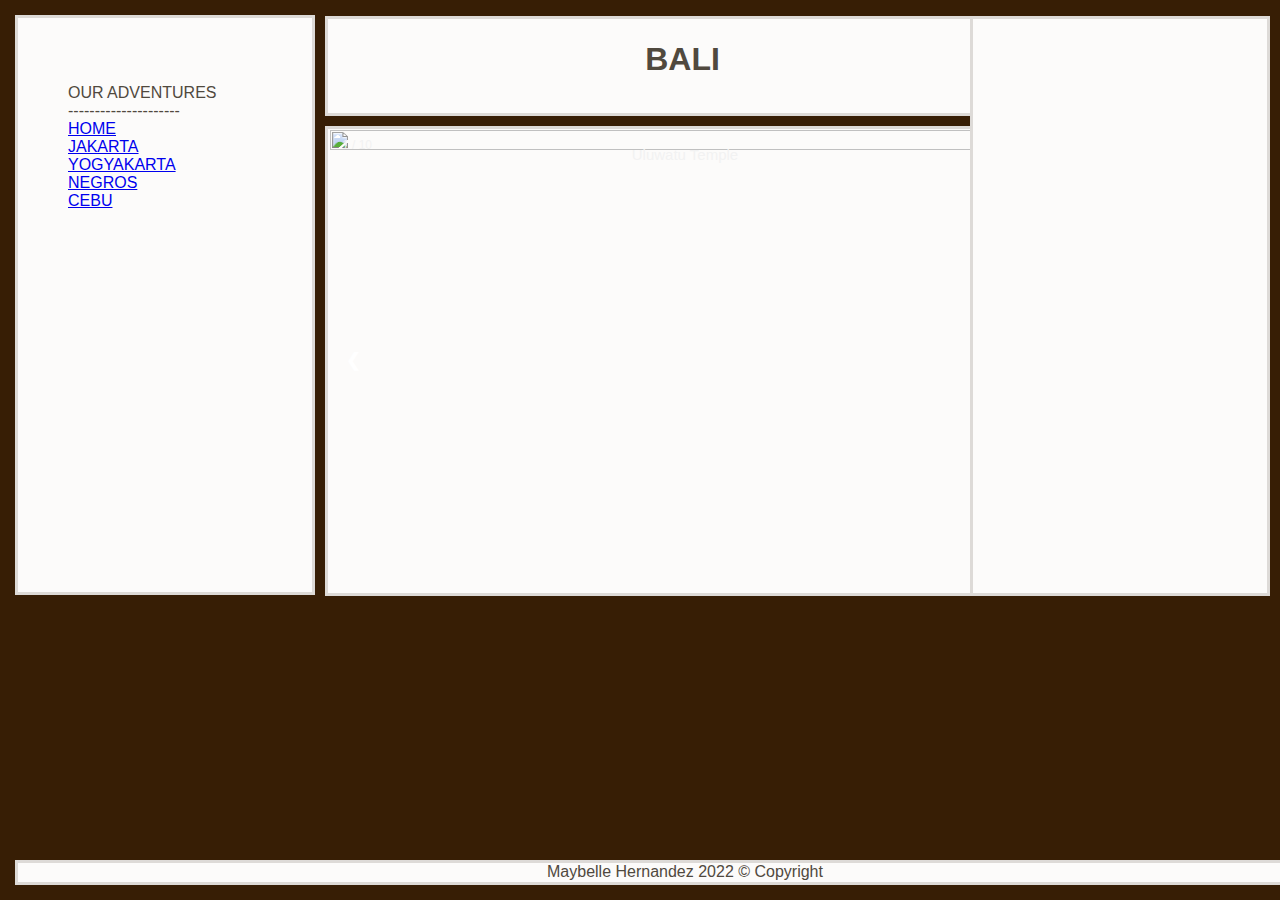
==== site/bali.html @ 494e40e3 "08-12-22 10:44AM" ====
<!DOCTYPE html>
<html>
<head>
  <meta charset="utf-8" name="viewport" content="width=device-width, initial-scale=1">
  <title>HTML / CSS CLASS</title>
  <link rel="stylesheet" type="text/css" href="css/style.css">
</head>

<body>
  <!-- LEFT SIDE BAR MENU -->
  <nav class="left_panel">
  	<ul id="left_panel_text"> OUR ADVENTURES
  		<li> --------------------- </li>
  		<li><a href="index.html"> HOME </a></li>
  		<li><a href="index.html"> JAKARTA </a></li>
  		<li><a href="yogya.html"> YOGYAKARTA </a></li>
  		<li><a href="index.html"> NEGROS </a></li>
  		<li><a href="index.html"> CEBU </a></li>
  	</ul>
  </nav>

  <!-- TOP CENTER -->
  <p class="topcenter_panel">
    <h1 class="topcenter_h1" id="topcenter_font_style"> BALI </h1>
  </p>

  <!-- MAIN CENTER PANEL -->
  <p class="center_panel" id="center_font_style">
	<div class="slideshow-container">
		<div class="mySlides fade">
		  <div class="numbertext">1 / 10</div>
		  <img src="pics/bali/bali_1.jpg">
		  <div class="text">Uluwatu Temple</div>
		</div>

		<div class="mySlides fade">
		  <div class="numbertext">2 / 10</div>
		  <img src="pics/bali/bali_2.jpg">
		  <div class="text">Uluwatu Temple</div>
		</div>

		<div class="mySlides fade">
		  <div class="numbertext">3 / 10</div>
		  <img src="pics/bali/bali_3.jpg">
		  <div class="text">Uluwatu Temple</div>
		</div>

		<div class="mySlides fade">
		  <div class="numbertext">4 / 10</div>
		  <img src="pics/bali/bali_4.jpg">
		  <div class="text">Tana Lot Temple</div>
		</div>

		<div class="mySlides fade">
		  <div class="numbertext">5 / 10</div>
		  <img src="pics/bali/bali_5.jpg">
		  <div class="text">Tana Lot Temple</div>
		</div>
		<div class="mySlides fade">
		  <div class="numbertext">6 / 10</div>
		  <img src="pics/bali/bali_6.jpg">
		  <div class="text">Tana Lot Temple</div>
		</div>

		<div class="mySlides fade">
		  <div class="numbertext">7 / 10</div>
		  <img src="pics/bali/bali_7.jpg">
		  <div class="text">Tana Lot Temple</div>
		</div>

		<div class="mySlides fade">
		  <div class="numbertext">8 / 10</div>
		  <img src="pics/bali/bali_8.jpg">
		  <div class="text">Tana Lot Temple</div>
		</div>

		<div class="mySlides fade">
		  <div class="numbertext">9 / 10</div>
		  <img src="pics/bali/bali_9.jpg">
		  <div class="text">Tana Lot Temple</div>
		</div>

		<div class="mySlides fade">
		  <div class="numbertext">10 / 10</div>
		  <img src="pics/bali/bali_10.jpg">
		  <div class="text">Tana Lot Temple</div>
		</div>

		<a class="prev" onclick="plusSlides(-1)">❮</a>
		<a class="next" onclick="plusSlides(1)">❯</a>
	</div>
	<br>	
  </p>

  <!-- LEFT SIDE BAR MENU -->
  <p class="right_panel"></p> 


  <script>
	let slideIndex = 1;
	showSlides(slideIndex);

	function plusSlides(n) {
	  showSlides(slideIndex += n);
	}

	function currentSlide(n) {
	  showSlides(slideIndex = n);
	}

	function showSlides(n) {
	  let i;
	  let slides = document.getElementsByClassName("mySlides");
	  let dots = document.getElementsByClassName("dot");
	  if (n > slides.length) {slideIndex = 1}    
	  if (n < 1) {slideIndex = slides.length}
	  for (i = 0; i < slides.length; i++) {
	    slides[i].style.display = "none";  
	  }
	  for (i = 0; i < dots.length; i++) {
	    dots[i].className = dots[i].className.replace(" active", "");
	  }
	  slides[slideIndex-1].style.display = "block";  
	  dots[slideIndex-1].className += " active";
	}
  </script>

</body>

<footer class="footer">Maybelle Hernandez 2022 &copy; Copyright</footer>

</html>
---- site/css/style.css ----
body{
  background: #371E05;
  color: #50493E;
  text-align: center;
  font-family: Verdana, sans-serif; margin:0
}

* {
  box-sizing: border-box;
}

.mySlides {
  display: none;
}

img {
  vertical-align: middle;
  width:100%; 
  height: 100%;
}

ul{
  list-style-type: none;
}

#center_text{
  font-family: Courier New;
  font-style: italic;
  font-size: medium;
  padding: 20px;
}

#topcenter_text{
  font-family: Copperplate;
  font-weight: bold;
}

#left_panel_text{
  text-align: left; 
  padding: 50px; 
}

#right_panel_text{
  text-align: justify; 
  padding: 10px; 
}

.left_panel{
  background: #FCFBFA; 
  width: 300px;
  height: 580px; 
  border: 3px solid #DDDAD7;
  position: absolute;
  left: 15px;
  top : 15px;  
}

.right_panel{
  overflow: scroll;
  background: #FCFBFA;
  width: 300px;
  height: 580px;
  border: 3px solid #DDDAD7;
  position: absolute;
  right: 10px;
  top : 0px;
} 

.topcenter_panel{
  background: #FCFBFA;
  width: 720px;
  height: 100px;
  border: 3px solid #DDDAD7;
  position: absolute;
  left: 325px;
  top : 0px;
}

.center_panel{
  background: #FCFBFA;
  width: 720px;
  height: 470px;
  border: 3px solid #DDDAD7;
  position: absolute;
  left: 325px;
  top : 110px;
}

.topcenter_h1{
  text-align: center;
  width: 715px;
  height: 100px;
  position: absolute;
  left: 325px;
  top : 20px;
}

.footer{
  background: #FCFBFA;
  width: 1340px;
  height: 25px;
  border: 3px solid #DDDAD7;
  position: absolute;
  right: 15px;
  left: 15px;
  bottom: 15px;
  text-align: center;
}

/* Slideshow container */
.slideshow-container {
  width: 710px;
  height: 450px;
  position: absolute;
  left: 330px;
  top : 130px;
}

/* Next & previous buttons */
.prev, .next {
  cursor: pointer;
  position: absolute;
  top: 50%;
  width: auto;
  padding: 16px;
  margin-top: -22px;
  color: white;
  font-weight: bold;
  font-size: 18px;
  transition: 0.6s ease;
  border-radius: 0 3px 3px 0;
  user-select: none;
}

/* Position the "prev button" to the left */
.prev {
  left: 0;
  border-radius: 3px 0 0 3px;
}

/* Position the "next button" to the right */
.next {
  right: 0;
  border-radius: 3px 0 0 3px;
}

/* On hover, add a black background color with a little bit see-through */
.prev:hover, .next:hover {
  background-color: rgba(0,0,0,0.8);
}

/* Caption text */
.text {
  color: #f2f2f2;
  font-size: 15px;
  padding: 8px 12px;
  position: absolute;
  top: 8px;
  width: 100%;
  text-align: center;
}

/* Number text (1/3 etc) */
.numbertext {
  color: #f2f2f2;
  font-size: 12px;
  padding: 8px 12px;
  position: absolute;
  top: 0;
}

/* The dots/bullets/indicators */
.dot {
  cursor: pointer;
  height: 15px;
  width: 15px;
  margin: 0 2px;
  background-color: #bbb;
  border-radius: 50%;
  display: inline-block;
  transition: background-color 0.6s ease;
}

.active, .dot:hover {
  background-color: #717171;
}

/* Fading animation */
.fade {
  animation-name: fade;
  animation-duration: 1.5s;
}

@keyframes fade {
  from {opacity: .4} 
  to {opacity: 1}
}

/* On smaller screens, decrease text size */
@media only screen and (max-width: 300px) {
  .prev, .next,.text {font-size: 11px}
}
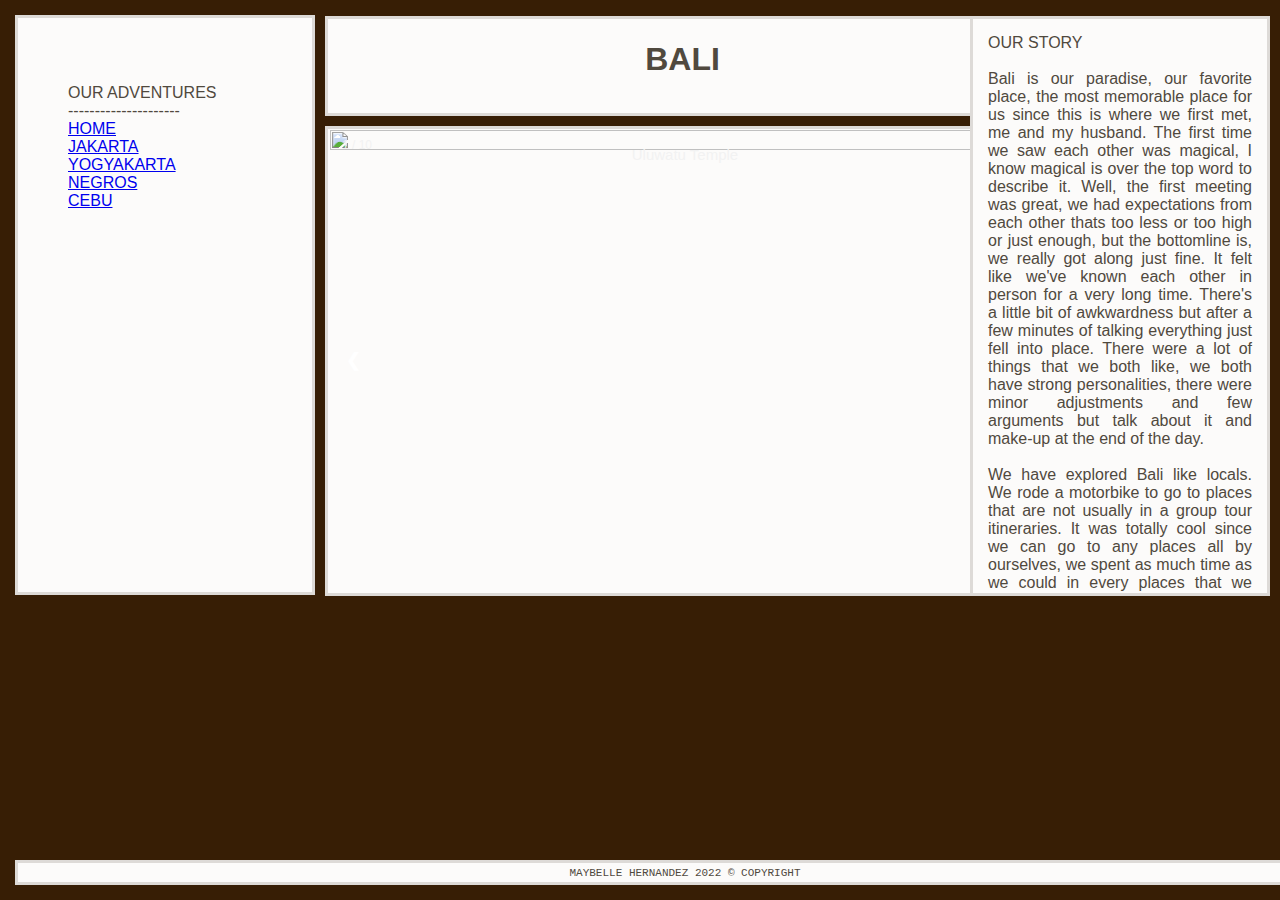
==== commit 09c0ca0f: "08-12-22 7:04PM" ====
--- a/site/bali.html
+++ b/site/bali.html
@@ -8,8 +8,8 @@
 
 <body>
   <!-- LEFT SIDE BAR MENU -->
-  <nav class="left_panel">
-  	<ul id="left_panel_text"> OUR ADVENTURES
+  <nav id="left_panel">
+  	<ul class="left_panel_text"> OUR ADVENTURES
   		<li> --------------------- </li>
   		<li><a href="index.html"> HOME </a></li>
   		<li><a href="index.html"> JAKARTA </a></li>
@@ -20,12 +20,12 @@
   </nav>
 
   <!-- TOP CENTER -->
-  <p class="topcenter_panel">
-    <h1 class="topcenter_h1" id="topcenter_font_style"> BALI </h1>
+  <p id="topcenter_panel">
+    <h1 class="topcenter_h1"> BALI </h1>
   </p>
 
   <!-- MAIN CENTER PANEL -->
-  <p class="center_panel" id="center_font_style">
+  <p id="center_panel">
 	<div class="slideshow-container">
 		<div class="mySlides fade">
 		  <div class="numbertext">1 / 10</div>
@@ -93,7 +93,15 @@
   </p>
 
   <!-- LEFT SIDE BAR MENU -->
-  <p class="right_panel"></p> 
+  <p id="right_panel" class="right_panel_text">
+  	OUR STORY
+  	<br><br>
+  	Bali is our paradise, our favorite place, the most memorable place for us since this is where we first met, me and my husband. The first time we saw each other was magical, I know magical is over the top word to describe it. Well, the first meeting was great, we had expectations from each other thats too less or too high or just enough, but the bottomline is, we really got along just fine. It felt like we've known each other in person for a very long time. There's a little bit of awkwardness but after a few minutes of talking everything just fell into place. There were a lot of things that we both like, we both have strong personalities, there were minor adjustments and few arguments but talk about it and make-up at the end of the day.
+  	<br><br>
+    We have explored Bali like locals. We rode a motorbike to go to places that are not usually in a group tour itineraries. It was totally cool since we can go to any places all by ourselves, we spent as much time as we could in every places that we visit, not in a hurry. We ate whatever we like during this vacation.
+    <br><br>
+    We promised that after 10 years we will definitely go back to Bali.
+  </p>  
 
 
   <script>
@@ -127,6 +135,6 @@
 
 </body>
 
-<footer class="footer">Maybelle Hernandez 2022 &copy; Copyright</footer>
+<footer id="footer">Maybelle Hernandez 2022 &copy; Copyright</footer>
 
 </html>--- a/site/css/style.css
+++ b/site/css/style.css
@@ -3,7 +3,8 @@
   background: #371E05;
   color: #50493E;
   text-align: center;
-  font-family: Verdana, sans-serif; margin:0
+  font-family: Arial, Helvetica, sans-serif; 
+  margin:0;
 }
 
 * {
@@ -24,29 +25,27 @@
   list-style-type: none;
 }
 
-#center_text{
-  font-family: Courier New;
+.center_text{
   font-style: italic;
   font-size: medium;
   padding: 20px;
 }
 
-#topcenter_text{
-  font-family: Copperplate;
+.topcenter_text{
   font-weight: bold;
 }
 
-#left_panel_text{
+.left_panel_text{
   text-align: left; 
   padding: 50px; 
 }
 
-#right_panel_text{
+.right_panel_text{
   text-align: justify; 
-  padding: 10px; 
-}
-
-.left_panel{
+  padding: 15px; 
+}
+
+#left_panel{
   background: #FCFBFA; 
   width: 300px;
   height: 580px; 
@@ -56,7 +55,7 @@
   top : 15px;  
 }
 
-.right_panel{
+#right_panel{
   overflow: scroll;
   background: #FCFBFA;
   width: 300px;
@@ -67,7 +66,7 @@
   top : 0px;
 } 
 
-.topcenter_panel{
+#topcenter_panel{
   background: #FCFBFA;
   width: 720px;
   height: 100px;
@@ -77,7 +76,7 @@
   top : 0px;
 }
 
-.center_panel{
+#center_panel{
   background: #FCFBFA;
   width: 720px;
   height: 470px;
@@ -96,7 +95,7 @@
   top : 20px;
 }
 
-.footer{
+#footer{
   background: #FCFBFA;
   width: 1340px;
   height: 25px;
@@ -106,6 +105,8 @@
   left: 15px;
   bottom: 15px;
   text-align: center;
+  font-family: "Lucida Console", "Courier New", monospace;
+  font-variant-caps: all-petite-caps;
 }
 
 /* Slideshow container */
@@ -200,4 +201,25 @@
 /* On smaller screens, decrease text size */
 @media only screen and (max-width: 300px) {
   .prev, .next,.text {font-size: 11px}
+}
+
+/* For Images */
+.parent{
+  display: flex;
+  flex-direction: row;
+  flex-wrap: wrap;    
+  width: 720px;
+  height: 470px;  
+  position: absolute;
+  left: 325px;
+  top : 125px;
+  z-index: 100;
+}
+.child{
+  flex-basis: 50%;
+  padding: 5px;
+  box-sizing: border-box;
+}
+.child img{
+  width: 100%;
 }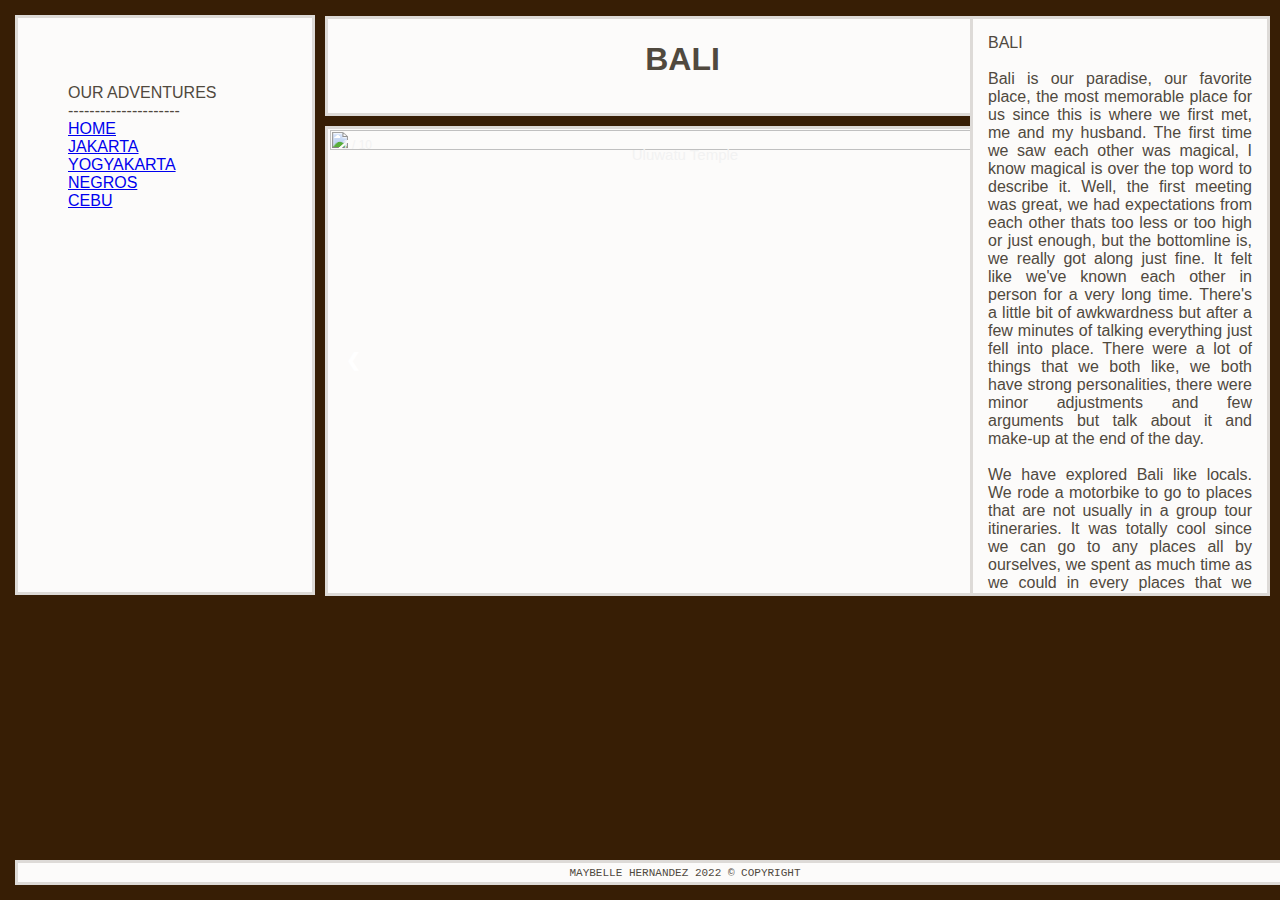
==== commit a4ccacd5: "08-12-22 7:21PM" ====
--- a/site/bali.html
+++ b/site/bali.html
@@ -94,7 +94,7 @@
 
   <!-- LEFT SIDE BAR MENU -->
   <p id="right_panel" class="right_panel_text">
-  	OUR STORY
+  	BALI
   	<br><br>
   	Bali is our paradise, our favorite place, the most memorable place for us since this is where we first met, me and my husband. The first time we saw each other was magical, I know magical is over the top word to describe it. Well, the first meeting was great, we had expectations from each other thats too less or too high or just enough, but the bottomline is, we really got along just fine. It felt like we've known each other in person for a very long time. There's a little bit of awkwardness but after a few minutes of talking everything just fell into place. There were a lot of things that we both like, we both have strong personalities, there were minor adjustments and few arguments but talk about it and make-up at the end of the day.
   	<br><br>
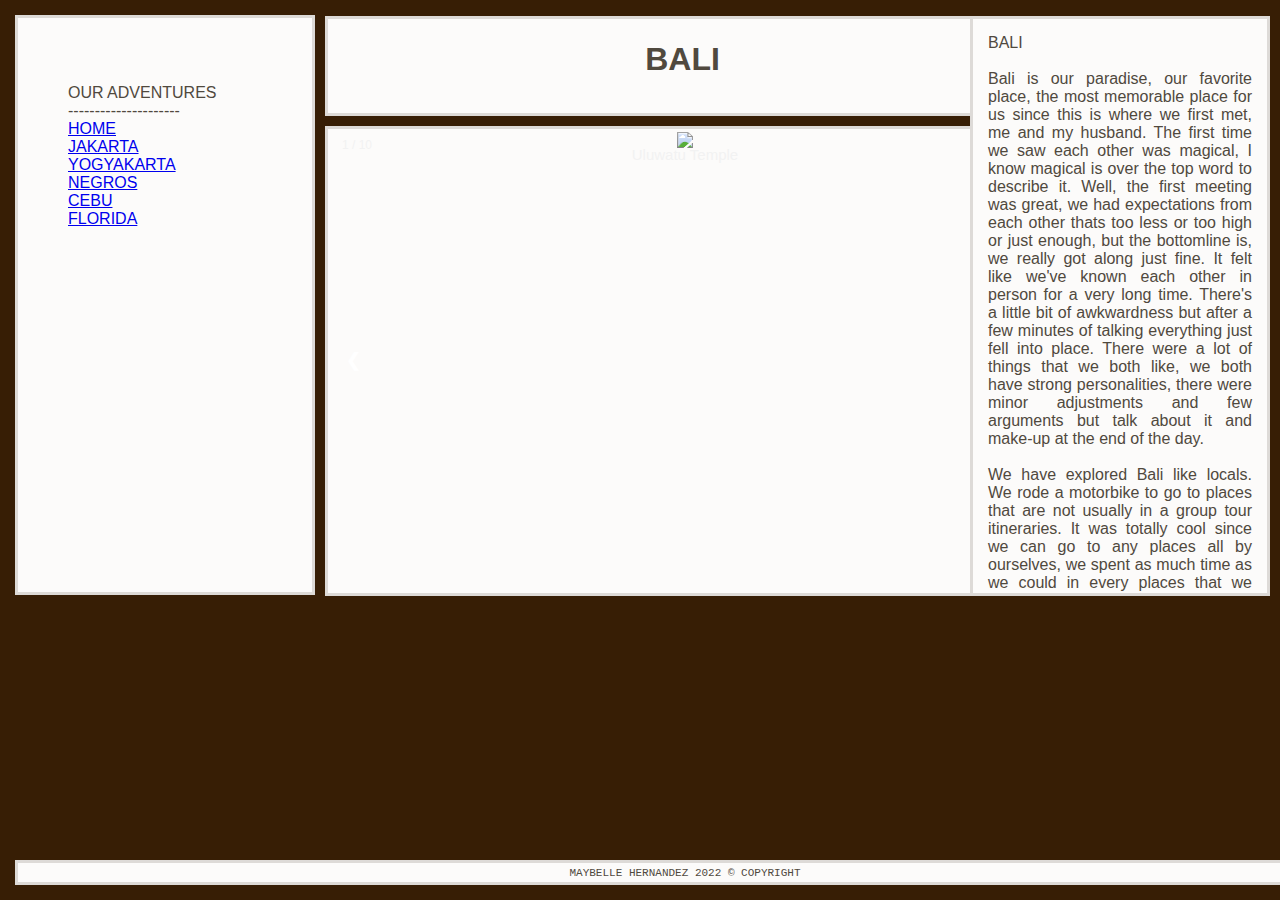
==== commit 0edde16d: "08-12-22 8:39PM" ====
--- a/site/bali.html
+++ b/site/bali.html
@@ -12,10 +12,11 @@
   	<ul class="left_panel_text"> OUR ADVENTURES
   		<li> --------------------- </li>
   		<li><a href="index.html"> HOME </a></li>
-  		<li><a href="index.html"> JAKARTA </a></li>
+  		<li><a href="jakarta.html"> JAKARTA </a></li>
   		<li><a href="yogya.html"> YOGYAKARTA </a></li>
-  		<li><a href="index.html"> NEGROS </a></li>
-  		<li><a href="index.html"> CEBU </a></li>
+  		<li><a href="negros.html"> NEGROS </a></li>
+  		<li><a href="cebu.html"> CEBU </a></li>
+  		<li><a href="index.html"> FLORIDA </a></li>
   	</ul>
   </nav>
 
--- a/site/css/style.css
+++ b/site/css/style.css
@@ -13,12 +13,14 @@
 
 .mySlides {
   display: none;
+  width: 710px;
+  height: 460px;
 }
 
 img {
   vertical-align: middle;
-  width:100%; 
-  height: 100%;
+  max-width:100%; 
+  max-height: 100%;
 }
 
 ul{
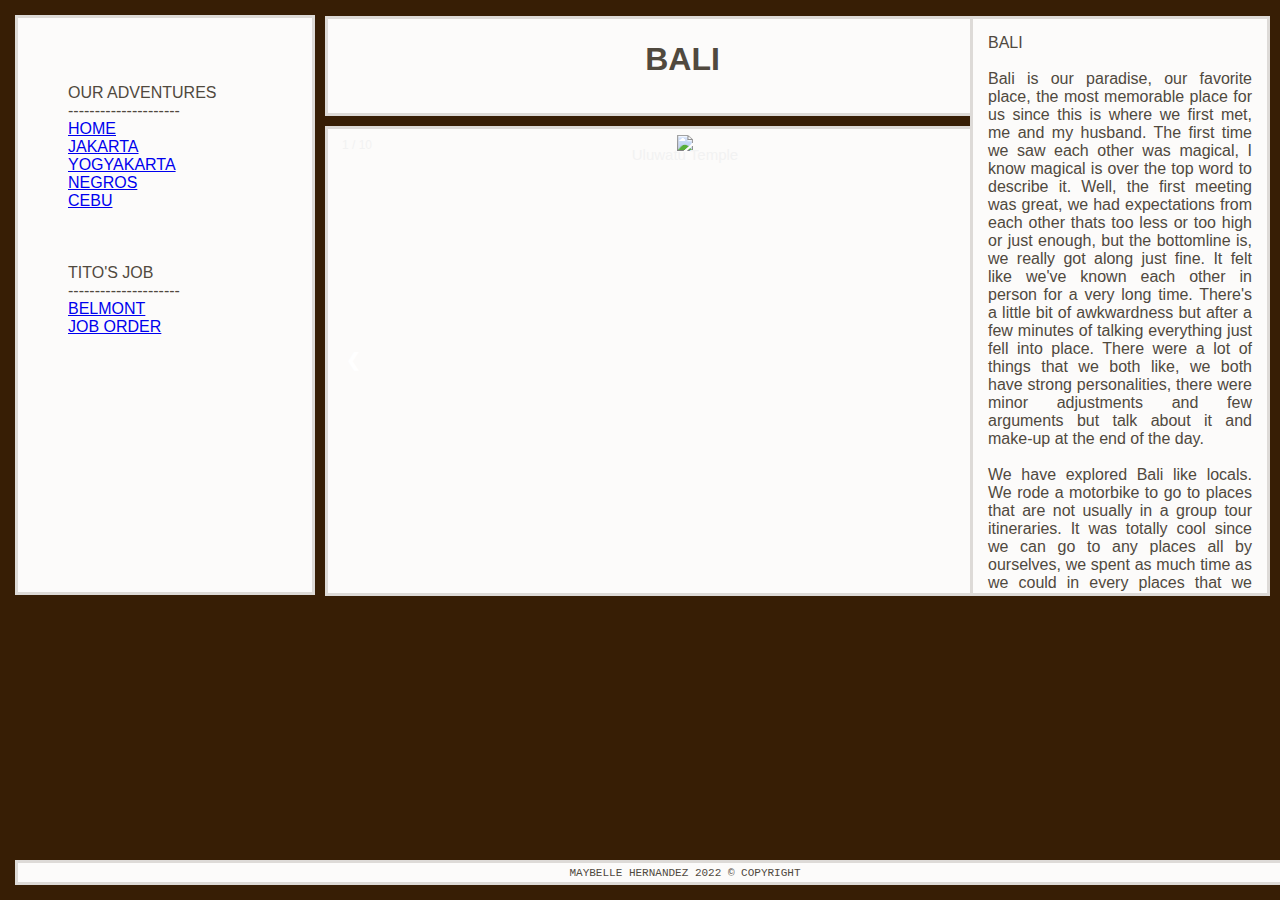
==== commit c113af9c: "08-23-22 10:13AM" ====
--- a/site/bali.html
+++ b/site/bali.html
@@ -16,7 +16,13 @@
   		<li><a href="yogya.html"> YOGYAKARTA </a></li>
   		<li><a href="negros.html"> NEGROS </a></li>
   		<li><a href="cebu.html"> CEBU </a></li>
-  		<li><a href="index.html"> FLORIDA </a></li>
+  		<li><br></li>
+  		<li><br></li>
+  		<li><br></li>
+  		<li> TITO'S JOB </li>
+  		<li> --------------------- </li>
+  		<li><a href="https://www.belmontmanagementgroup.com/" target="_blank"> BELMONT </a></li>
+  		<li><a href="joborder.html"> JOB ORDER </a></li>
   	</ul>
   </nav>
 
@@ -106,32 +112,32 @@
 
 
   <script>
-	let slideIndex = 1;
-	showSlides(slideIndex);
+		let slideIndex = 1;
+		showSlides(slideIndex);
 
-	function plusSlides(n) {
-	  showSlides(slideIndex += n);
-	}
+		function plusSlides(n) {
+		  showSlides(slideIndex += n);
+		}
 
-	function currentSlide(n) {
-	  showSlides(slideIndex = n);
-	}
+		function currentSlide(n) {
+		  showSlides(slideIndex = n);
+		}
 
-	function showSlides(n) {
-	  let i;
-	  let slides = document.getElementsByClassName("mySlides");
-	  let dots = document.getElementsByClassName("dot");
-	  if (n > slides.length) {slideIndex = 1}    
-	  if (n < 1) {slideIndex = slides.length}
-	  for (i = 0; i < slides.length; i++) {
-	    slides[i].style.display = "none";  
-	  }
-	  for (i = 0; i < dots.length; i++) {
-	    dots[i].className = dots[i].className.replace(" active", "");
-	  }
-	  slides[slideIndex-1].style.display = "block";  
-	  dots[slideIndex-1].className += " active";
-	}
+		function showSlides(n) {
+		  let i;
+		  let slides = document.getElementsByClassName("mySlides");
+		  let dots = document.getElementsByClassName("dot");
+		  if (n > slides.length) {slideIndex = 1}    
+		  if (n < 1) {slideIndex = slides.length}
+		  for (i = 0; i < slides.length; i++) {
+		    slides[i].style.display = "none";  
+		  }
+		  for (i = 0; i < dots.length; i++) {
+		    dots[i].className = dots[i].className.replace(" active", "");
+		  }
+		  slides[slideIndex-1].style.display = "block";  
+		  dots[slideIndex-1].className += " active";
+		}
   </script>
 
 </body>
--- a/site/css/style.css
+++ b/site/css/style.css
@@ -21,6 +21,7 @@
   vertical-align: middle;
   max-width:100%; 
   max-height: 100%;
+  padding: 5px;
 }
 
 ul{
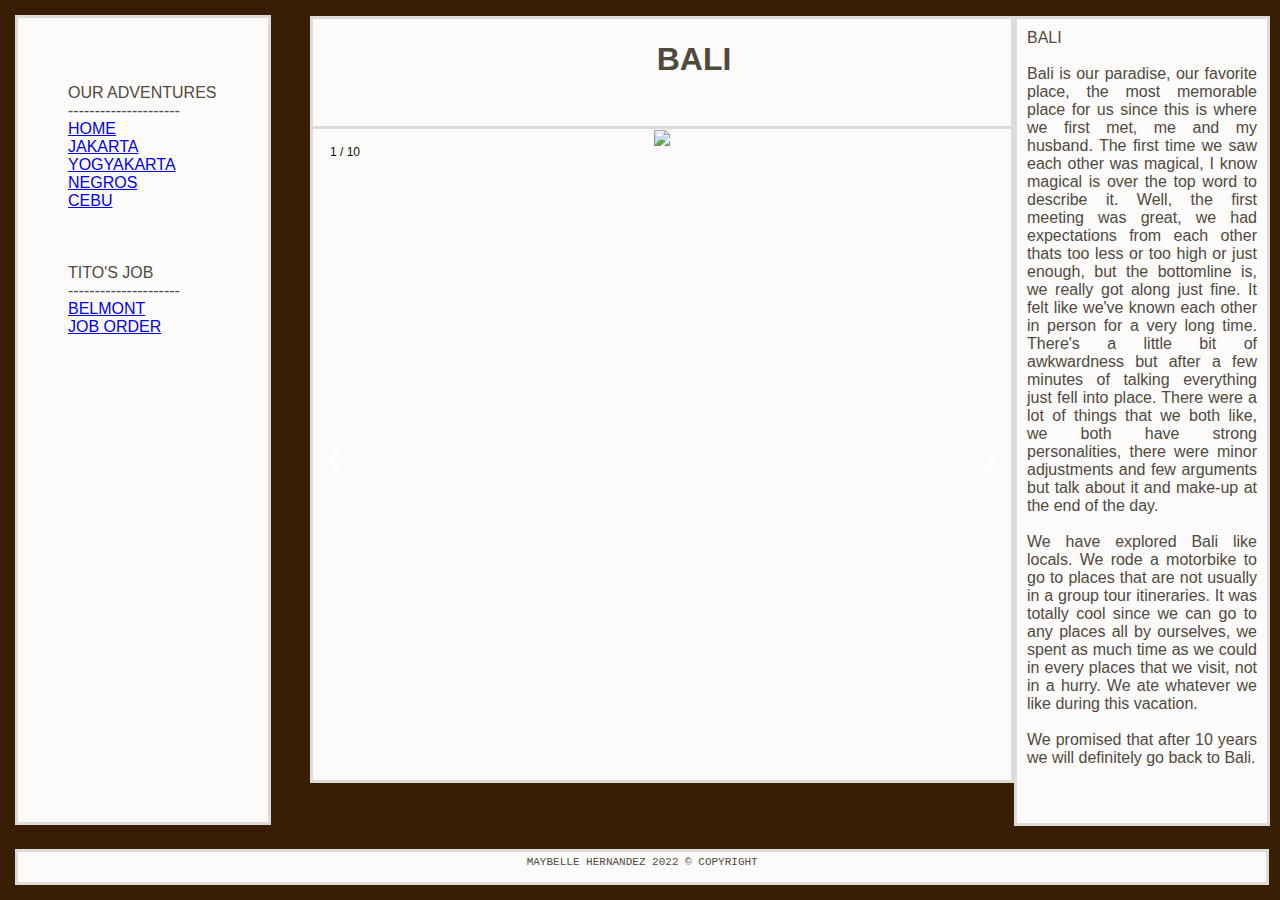
==== commit 66fb36e9: "08-23-25 05:21PM" ====
--- a/site/bali.html
+++ b/site/bali.html
@@ -37,60 +37,50 @@
 		<div class="mySlides fade">
 		  <div class="numbertext">1 / 10</div>
 		  <img src="pics/bali/bali_1.jpg">
-		  <div class="text">Uluwatu Temple</div>
 		</div>
 
 		<div class="mySlides fade">
 		  <div class="numbertext">2 / 10</div>
 		  <img src="pics/bali/bali_2.jpg">
-		  <div class="text">Uluwatu Temple</div>
 		</div>
 
 		<div class="mySlides fade">
 		  <div class="numbertext">3 / 10</div>
 		  <img src="pics/bali/bali_3.jpg">
-		  <div class="text">Uluwatu Temple</div>
 		</div>
 
 		<div class="mySlides fade">
 		  <div class="numbertext">4 / 10</div>
 		  <img src="pics/bali/bali_4.jpg">
-		  <div class="text">Tana Lot Temple</div>
 		</div>
 
 		<div class="mySlides fade">
 		  <div class="numbertext">5 / 10</div>
 		  <img src="pics/bali/bali_5.jpg">
-		  <div class="text">Tana Lot Temple</div>
 		</div>
 		<div class="mySlides fade">
 		  <div class="numbertext">6 / 10</div>
 		  <img src="pics/bali/bali_6.jpg">
-		  <div class="text">Tana Lot Temple</div>
 		</div>
 
 		<div class="mySlides fade">
 		  <div class="numbertext">7 / 10</div>
 		  <img src="pics/bali/bali_7.jpg">
-		  <div class="text">Tana Lot Temple</div>
 		</div>
 
 		<div class="mySlides fade">
 		  <div class="numbertext">8 / 10</div>
 		  <img src="pics/bali/bali_8.jpg">
-		  <div class="text">Tana Lot Temple</div>
 		</div>
 
 		<div class="mySlides fade">
 		  <div class="numbertext">9 / 10</div>
 		  <img src="pics/bali/bali_9.jpg">
-		  <div class="text">Tana Lot Temple</div>
 		</div>
 
 		<div class="mySlides fade">
 		  <div class="numbertext">10 / 10</div>
 		  <img src="pics/bali/bali_10.jpg">
-		  <div class="text">Tana Lot Temple</div>
 		</div>
 
 		<a class="prev" onclick="plusSlides(-1)">❮</a>
@@ -126,17 +116,12 @@
 		function showSlides(n) {
 		  let i;
 		  let slides = document.getElementsByClassName("mySlides");
-		  let dots = document.getElementsByClassName("dot");
 		  if (n > slides.length) {slideIndex = 1}    
 		  if (n < 1) {slideIndex = slides.length}
 		  for (i = 0; i < slides.length; i++) {
 		    slides[i].style.display = "none";  
 		  }
-		  for (i = 0; i < dots.length; i++) {
-		    dots[i].className = dots[i].className.replace(" active", "");
-		  }
-		  slides[slideIndex-1].style.display = "block";  
-		  dots[slideIndex-1].className += " active";
+		  slides[slideIndex-1].style.display = "block"; 
 		}
   </script>
 
--- a/site/css/style.css
+++ b/site/css/style.css
@@ -13,8 +13,8 @@
 
 .mySlides {
   display: none;
-  width: 710px;
-  height: 460px;
+  width: 100%;
+  height: 100%;
 }
 
 img {
@@ -45,63 +45,63 @@
 
 .right_panel_text{
   text-align: justify; 
-  padding: 15px; 
+  padding: 10px; 
 }
 
 #left_panel{
   background: #FCFBFA; 
-  width: 300px;
-  height: 580px; 
+  width: 20%;
+  height: 90%; 
   border: 3px solid #DDDAD7;
   position: absolute;
   left: 15px;
-  top : 15px;  
+  top : 15px; 
+}
+
+#topcenter_panel{
+  background: #FCFBFA;
+  width: 55%;
+  height: 15%;
+  border: 3px solid #DDDAD7;
+  position: absolute;
+  left: 310px;
+  top : 0px;
+}
+
+#center_panel{
+  background: #FCFBFA;
+  width: 55%;
+  height: 73%;
+  border: 3px solid #DDDAD7;
+  position: absolute;
+  left: 310px;
+  top : 110px;
 }
 
 #right_panel{
-  overflow: scroll;
-  background: #FCFBFA;
-  width: 300px;
-  height: 580px;
+  overflow: auto;
+  background: #FCFBFA;
+  width: 20%;
+  height: 90%;
   border: 3px solid #DDDAD7;
   position: absolute;
   right: 10px;
-  top : 0px;
+  top : 0px; 
 } 
-
-#topcenter_panel{
-  background: #FCFBFA;
-  width: 720px;
-  height: 100px;
-  border: 3px solid #DDDAD7;
-  position: absolute;
-  left: 325px;
-  top : 0px;
-}
-
-#center_panel{
-  background: #FCFBFA;
-  width: 720px;
-  height: 470px;
-  border: 3px solid #DDDAD7;
-  position: absolute;
-  left: 325px;
-  top : 110px;
-}
 
 .topcenter_h1{
   text-align: center;
-  width: 715px;
-  height: 100px;
-  position: absolute;
-  left: 325px;
+  width: 60%;
+  height: 20%;
+  position: absolute;
+  left: 310px;
   top : 20px;
 }
 
 #footer{
   background: #FCFBFA;
-  width: 1340px;
-  height: 25px;
+  width: 98%;
+  height: 4%;
   border: 3px solid #DDDAD7;
   position: absolute;
   right: 15px;
@@ -114,11 +114,11 @@
 
 /* Slideshow container */
 .slideshow-container {
-  width: 710px;
-  height: 450px;
-  position: absolute;
-  left: 330px;
-  top : 130px;
+  width: 55%;
+  height: 73%;
+  position: absolute;
+  left: 310px;
+  top : 125px;
 }
 
 /* Next & previous buttons */
@@ -154,40 +154,13 @@
   background-color: rgba(0,0,0,0.8);
 }
 
-/* Caption text */
-.text {
-  color: #f2f2f2;
-  font-size: 15px;
-  padding: 8px 12px;
-  position: absolute;
-  top: 8px;
-  width: 100%;
-  text-align: center;
-}
-
 /* Number text (1/3 etc) */
 .numbertext {
-  color: #f2f2f2;
+  color: #0B0B0B;
   font-size: 12px;
-  padding: 8px 12px;
+  padding: 20px;
   position: absolute;
   top: 0;
-}
-
-/* The dots/bullets/indicators */
-.dot {
-  cursor: pointer;
-  height: 15px;
-  width: 15px;
-  margin: 0 2px;
-  background-color: #bbb;
-  border-radius: 50%;
-  display: inline-block;
-  transition: background-color 0.6s ease;
-}
-
-.active, .dot:hover {
-  background-color: #717171;
 }
 
 /* Fading animation */
@@ -210,12 +183,12 @@
 .parent{
   display: flex;
   flex-direction: row;
-  flex-wrap: wrap;    
-  width: 720px;
-  height: 470px;  
-  position: absolute;
-  left: 325px;
-  top : 125px;
+  flex-wrap: wrap;
+  width: 55%;
+  height: 73%;
+  position: absolute;
+  left: 310px;
+  top : 120px;
   z-index: 100;
 }
 .child{
@@ -225,4 +198,5 @@
 }
 .child img{
   width: 100%;
+  height: 100%;
 }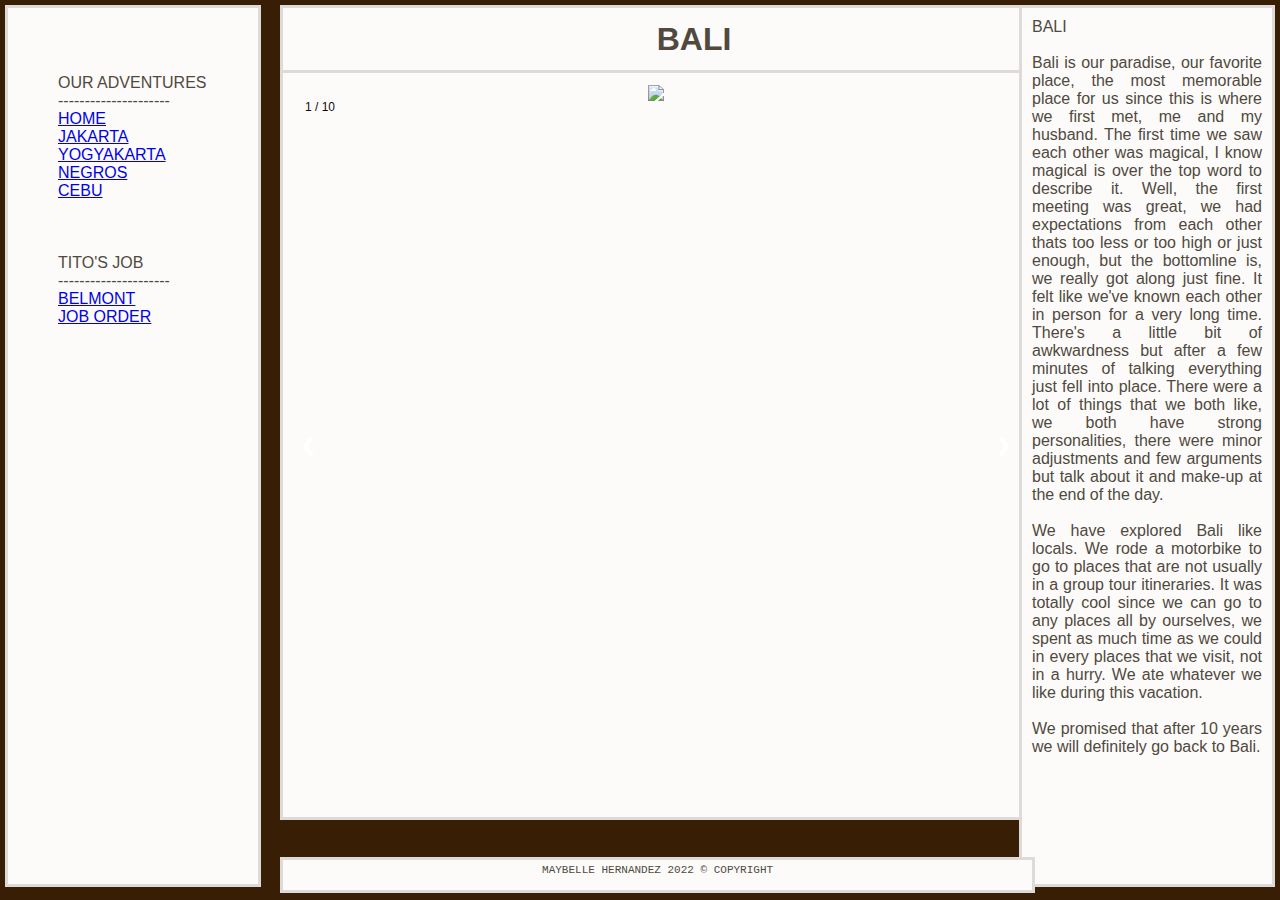
==== commit 03e11379: "01-16-23 5:32PM" ====
--- a/site/bali.html
+++ b/site/bali.html
@@ -2,7 +2,7 @@
 <html>
 <head>
   <meta charset="utf-8" name="viewport" content="width=device-width, initial-scale=1">
-  <title>HTML / CSS CLASS</title>
+  <title>BALI</title>
   <link rel="stylesheet" type="text/css" href="css/style.css">
 </head>
 
@@ -36,51 +36,51 @@
 	<div class="slideshow-container">
 		<div class="mySlides fade">
 		  <div class="numbertext">1 / 10</div>
-		  <img src="pics/bali/bali_1.jpg">
+		  <img src="pics/bali/bali (1).jpg">
 		</div>
 
 		<div class="mySlides fade">
 		  <div class="numbertext">2 / 10</div>
-		  <img src="pics/bali/bali_2.jpg">
+		  <img src="pics/bali/bali (2).jpg">
 		</div>
 
 		<div class="mySlides fade">
 		  <div class="numbertext">3 / 10</div>
-		  <img src="pics/bali/bali_3.jpg">
+		  <img src="pics/bali/bali (3).jpg">
 		</div>
 
 		<div class="mySlides fade">
 		  <div class="numbertext">4 / 10</div>
-		  <img src="pics/bali/bali_4.jpg">
+		  <img src="pics/bali/bali (4).jpg">
 		</div>
 
 		<div class="mySlides fade">
 		  <div class="numbertext">5 / 10</div>
-		  <img src="pics/bali/bali_5.jpg">
+		  <img src="pics/bali/bali (5).jpg">
 		</div>
 		<div class="mySlides fade">
 		  <div class="numbertext">6 / 10</div>
-		  <img src="pics/bali/bali_6.jpg">
+		  <img src="pics/bali/bali (6).jpg">
 		</div>
 
 		<div class="mySlides fade">
 		  <div class="numbertext">7 / 10</div>
-		  <img src="pics/bali/bali_7.jpg">
+		  <img src="pics/bali/bali (7).jpg">
 		</div>
 
 		<div class="mySlides fade">
 		  <div class="numbertext">8 / 10</div>
-		  <img src="pics/bali/bali_8.jpg">
+		  <img src="pics/bali/bali (8).jpg">
 		</div>
 
 		<div class="mySlides fade">
 		  <div class="numbertext">9 / 10</div>
-		  <img src="pics/bali/bali_9.jpg">
+		  <img src="pics/bali/bali (9).jpg">
 		</div>
 
 		<div class="mySlides fade">
 		  <div class="numbertext">10 / 10</div>
-		  <img src="pics/bali/bali_10.jpg">
+		  <img src="pics/bali/bali (10).jpg">
 		</div>
 
 		<a class="prev" onclick="plusSlides(-1)">❮</a>
--- a/site/css/style.css
+++ b/site/css/style.css
@@ -51,74 +51,78 @@
 #left_panel{
   background: #FCFBFA; 
   width: 20%;
-  height: 90%; 
-  border: 3px solid #DDDAD7;
-  position: absolute;
-  left: 15px;
-  top : 15px; 
+  height: 98%; 
+  border: 3px solid #DDDAD7;
+  position: absolute;
+  left: 0px;
+  top : 0px; 
+  margin: 5px;
 }
 
 #topcenter_panel{
   background: #FCFBFA;
-  width: 55%;
-  height: 15%;
-  border: 3px solid #DDDAD7;
-  position: absolute;
-  left: 310px;
+  width: 59%;
+  height: 10%;
+  border: 3px solid #DDDAD7;
+  position: absolute;
+  left: 275px;
   top : 0px;
+  margin: 5px;
 }
 
 #center_panel{
   background: #FCFBFA;
-  width: 55%;
-  height: 73%;
-  border: 3px solid #DDDAD7;
-  position: absolute;
-  left: 310px;
-  top : 110px;
-}
+  width: 59%;
+  height: 83.3%;
+  border: 3px solid #DDDAD7;
+  position: absolute;
+  left: 275px;
+  top : 65px;
+  margin: 5px;
+}
+
+#footer{
+  background: #FCFBFA;
+  width: 59%;
+  height: 4%;
+  border: 3px solid #DDDAD7;
+  position: absolute;
+  left: 275px;
+  bottom: 2px;
+  margin: 5px;
+  text-align: center;
+  font-family: "Lucida Console", "Courier New", monospace;
+  font-variant-caps: all-petite-caps;
+} 
 
 #right_panel{
   overflow: auto;
   background: #FCFBFA;
   width: 20%;
-  height: 90%;
-  border: 3px solid #DDDAD7;
-  position: absolute;
-  right: 10px;
+  height: 98%; 
+  border: 3px solid #DDDAD7;
+  position: absolute;
+  right: 0px;
   top : 0px; 
+  margin: 5px;
 } 
 
 .topcenter_h1{
   text-align: center;
   width: 60%;
-  height: 20%;
+  height: 10%;
   position: absolute;
   left: 310px;
-  top : 20px;
-}
-
-#footer{
-  background: #FCFBFA;
-  width: 98%;
-  height: 4%;
-  border: 3px solid #DDDAD7;
-  position: absolute;
-  right: 15px;
-  left: 15px;
-  bottom: 15px;
-  text-align: center;
-  font-family: "Lucida Console", "Courier New", monospace;
-  font-variant-caps: all-petite-caps;
+  top : 0px;
 }
 
 /* Slideshow container */
 .slideshow-container {
-  width: 55%;
-  height: 73%;
-  position: absolute;
-  left: 310px;
-  top : 125px;
+  width: 58%;
+  height: 80%;
+  position: absolute;
+  left: 285px;
+  top : 80px;
 }
 
 /* Next & previous buttons */
@@ -188,7 +192,7 @@
   height: 73%;
   position: absolute;
   left: 310px;
-  top : 120px;
+  top : 100px;
   z-index: 100;
 }
 .child{
@@ -199,4 +203,4 @@
 .child img{
   width: 100%;
   height: 100%;
-}+}
